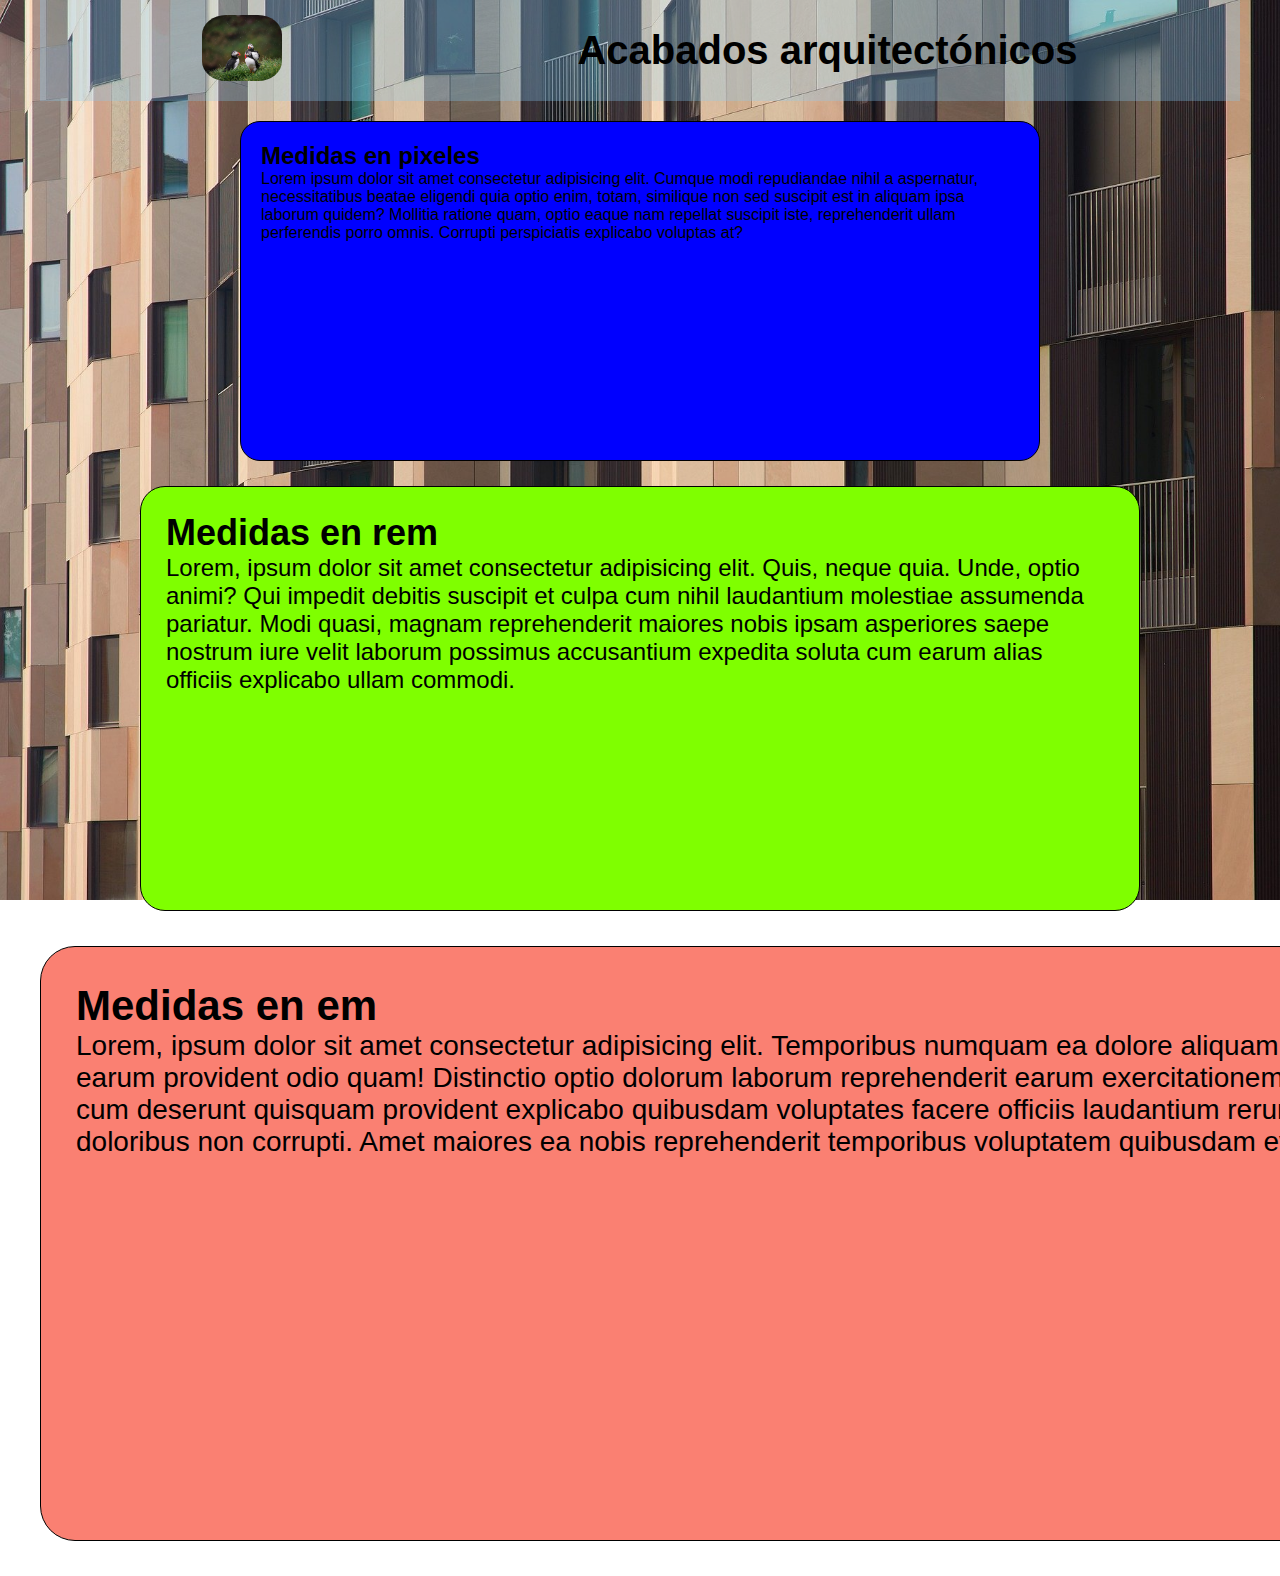
==== rem_em.html @ c2e5b9b3 "medidas en elementos html" ====
<!DOCTYPE html>
<html lang="en">
<head>
    <meta charset="UTF-8">
    <meta name="viewport" content="width=device-width, initial-scale=1.0">
    <title>REM y  EM</title>
    <link rel="stylesheet" href="/rem_em.css">
    <link rel="shortcut icon" href="/images/sunflowers-3292932_1920.jpg" type="image/x-icon">
</head>
<body>
    <header>
        <div class="logo">
            <img src="/images/pexels-tomáš-malík-2581917.jpg" alt="imagen">
        </div>
        <h1>Acabados arquitectónicos</h1>
    </header>
    <main>
        <div class="pixel">
            <h2>Medidas en pixeles</h2>
            <p>Lorem ipsum dolor sit amet consectetur adipisicing elit. Cumque modi repudiandae nihil a aspernatur, necessitatibus beatae eligendi quia optio enim, totam, similique non sed suscipit est in aliquam ipsa laborum quidem? Mollitia ratione quam, optio eaque nam repellat suscipit iste, reprehenderit ullam perferendis porro omnis. Corrupti perspiciatis explicabo voluptas at?</p>
        </div>
        <div class="rem">
            <h2>Medidas en rem</h2>
            <p>Lorem, ipsum dolor sit amet consectetur adipisicing elit. Quis, neque quia. Unde, optio animi? Qui impedit debitis suscipit et culpa cum nihil laudantium molestiae assumenda pariatur. Modi quasi, magnam reprehenderit maiores nobis ipsam asperiores saepe nostrum iure velit laborum possimus accusantium expedita soluta cum earum alias officiis explicabo ullam commodi.</p>
        </div>
        <div class="em">
            <h2>Medidas en em</h2>
            <p>Lorem, ipsum dolor sit amet consectetur adipisicing elit. Temporibus numquam ea dolore aliquam delectus earum provident odio quam! Distinctio optio dolorum laborum reprehenderit earum exercitationem, sunt cum deserunt quisquam provident explicabo quibusdam voluptates facere officiis laudantium rerum quae doloribus non corrupti. Amet maiores ea nobis reprehenderit temporibus voluptatem quibusdam eveniet.</p>
        </div>
    </main>
    
</body>
</html>
---- rem_em.css ----
*{
    box-sizing: border-box;
    margin: 0;
    padding: 0;
}
html{
    margin: 0 40px;
    background-image: url(images/building-8621170_1920.jpg);
    background-size: cover;
    background-repeat: no-repeat;
    background-attachment: fixed;
    font-family: 'Gill Sans', 'Gill Sans MT', Calibri, 'Trebuchet MS', sans-serif;
    font-size: 20px;
}
header{
    background-color: rgba(135, 206, 250,0.3);
    display: flex;
    justify-content:space-around;
    align-items: center;
    padding: 15px;
}
header img{
    width: 80px;
    border-radius: 30%;
}
.pixel{
    background-color: blue;
    width: 800px;
    height: 340px;
    margin: 20px auto;
    padding: 20px;
    border-radius: 20px;
    border: 1px solid black;
    font-size: 16px;
}
/*Utiliza el fontsize del html */
.rem{
    background-color: chartreuse;
    width: 50rem;
    height: 21.25rem;
    margin: 1.25rem auto;
    padding: 1.25rem;
    border: .0625rem solid;
    border-radius: 1.25rem;
    font-size: 1.2rem;
}
/*Utiliza el fontsize del padre contenedor */
.em{
    background-color: salmon;
    width: 50em;
    width: 50em;
    height: 21.25em;
    margin: 1.25em auto;
    padding: 1.25em;
    border: .0625em solid;
    border-radius: 1.25em;
    font-size: 1.4em;

}
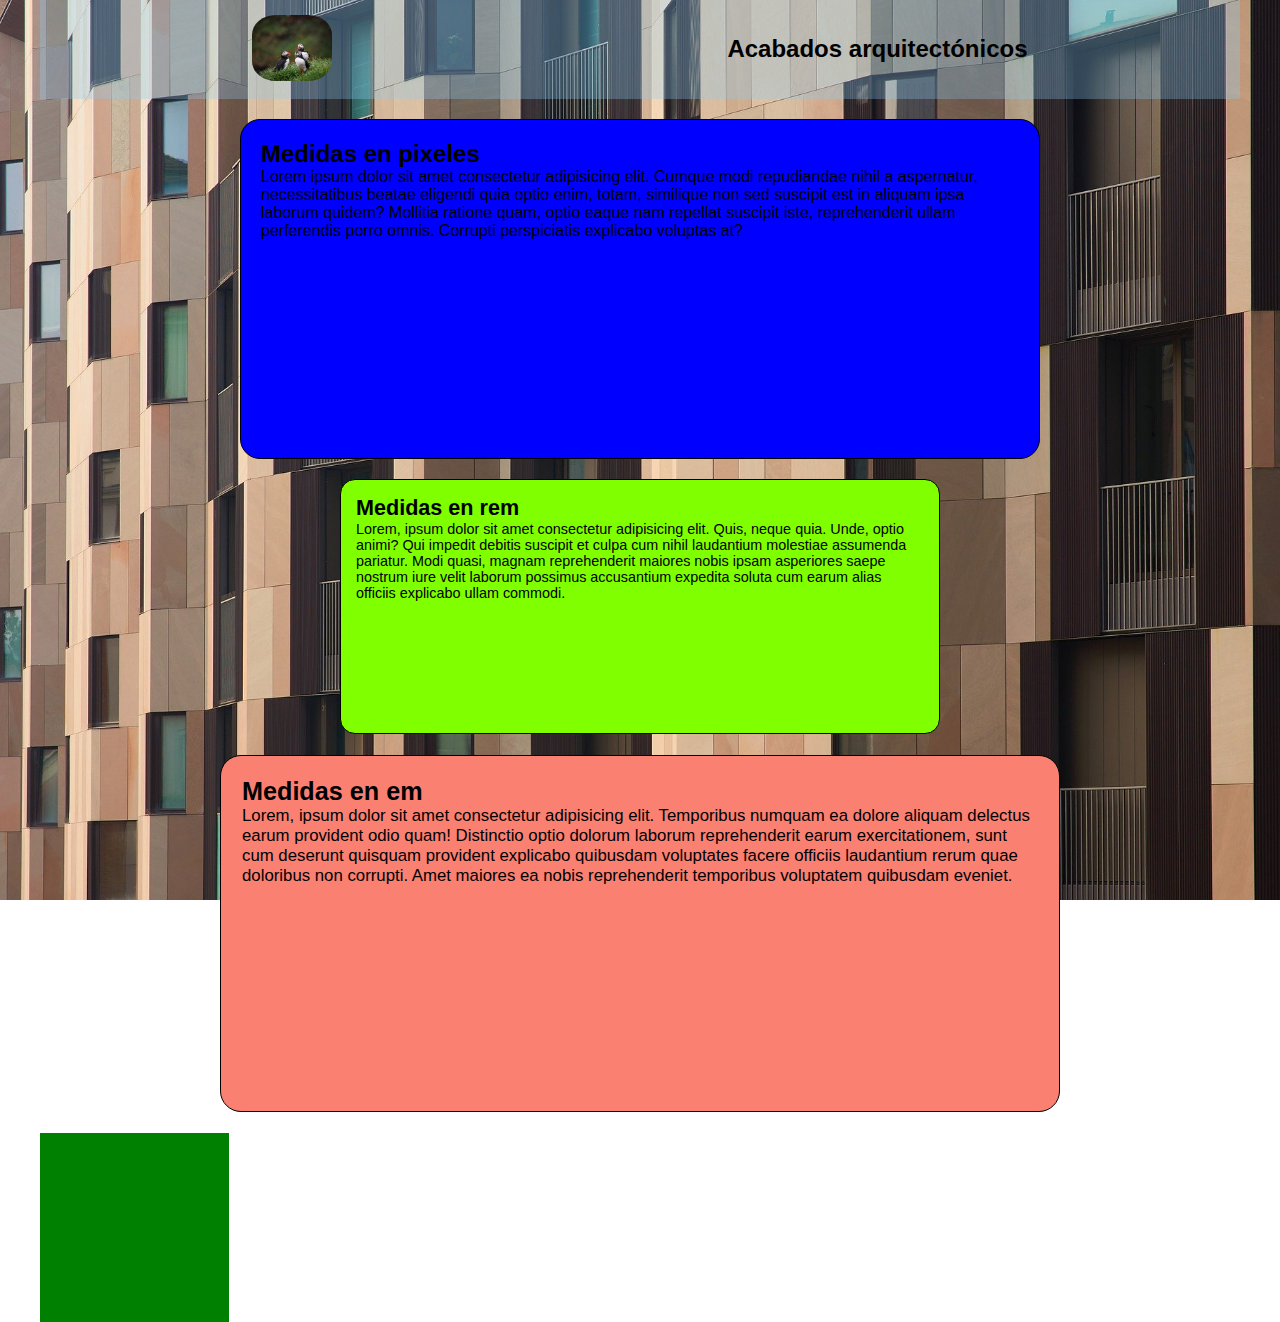
==== commit b907ba19: "medidas de impresión" ====
--- a/rem_em.html
+++ b/rem_em.html
@@ -27,6 +27,9 @@
             <h2>Medidas en em</h2>
             <p>Lorem, ipsum dolor sit amet consectetur adipisicing elit. Temporibus numquam ea dolore aliquam delectus earum provident odio quam! Distinctio optio dolorum laborum reprehenderit earum exercitationem, sunt cum deserunt quisquam provident explicabo quibusdam voluptates facere officiis laudantium rerum quae doloribus non corrupti. Amet maiores ea nobis reprehenderit temporibus voluptatem quibusdam eveniet.</p>
         </div>
+        <div class="cuadrito">
+            
+        </div>
     </main>
     
 </body>
--- a/rem_em.css
+++ b/rem_em.css
@@ -10,7 +10,7 @@
     background-repeat: no-repeat;
     background-attachment: fixed;
     font-family: 'Gill Sans', 'Gill Sans MT', Calibri, 'Trebuchet MS', sans-serif;
-    font-size: 20px;
+    font-size: 12px;
 }
 header{
     background-color: rgba(135, 206, 250,0.3);
@@ -56,4 +56,9 @@
     border-radius: 1.25em;
     font-size: 1.4em;
 
+}
+.cuadrito{
+    width: 5cm;
+    height: 5cm;
+    background-color: green;
 }